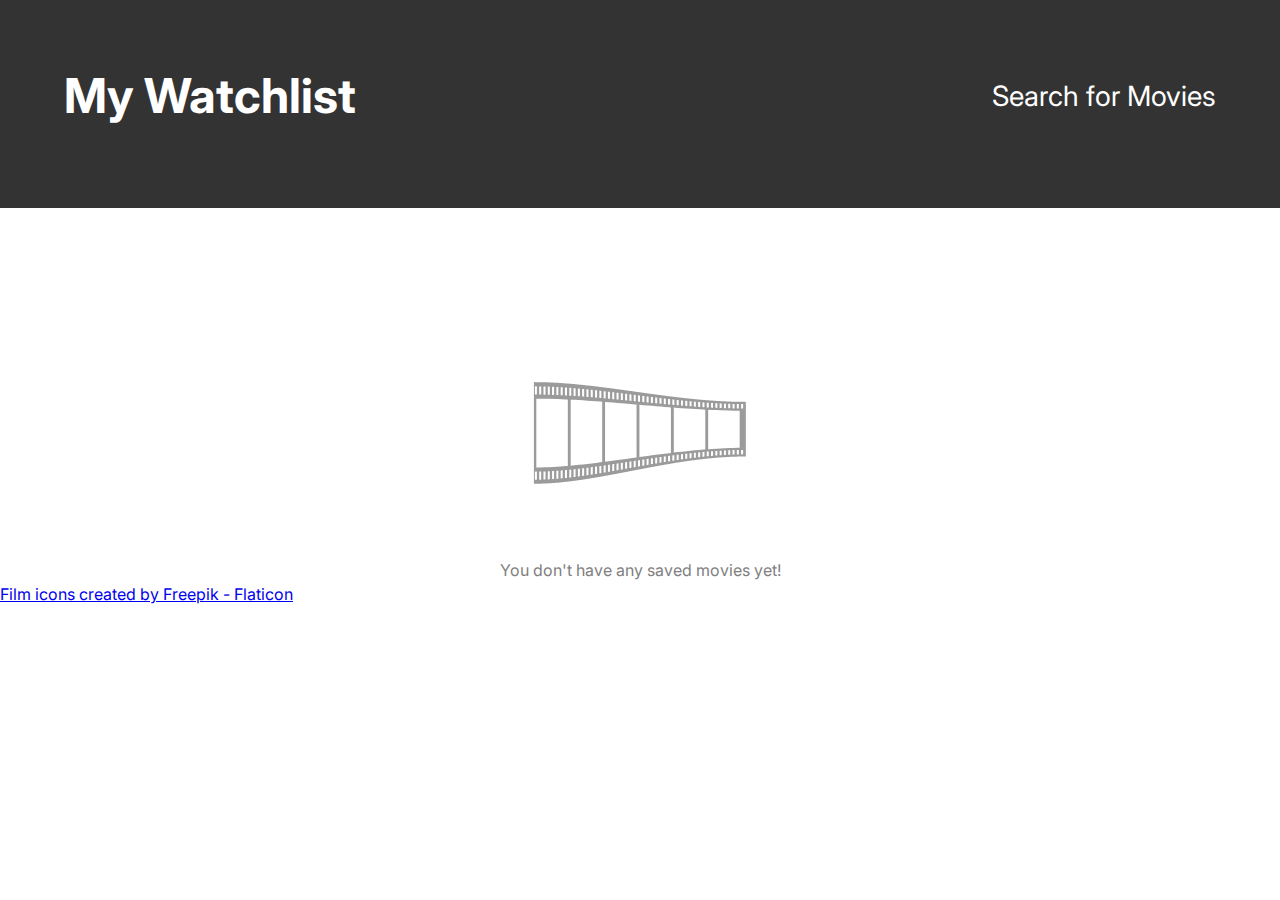
==== watchlist.html @ ff900ab4 "remove search function from watchlist.html as it is not needed" ====
<!DOCTYPE html>
<html lang="en">

<head>
	<meta charset="UTF-8">
	<meta http-equiv="X-UA-Compatible" content="IE=edge">
	<meta name="viewport" content="width=device-width, initial-scale=1.0">
	<link rel="preconnect" href="https://fonts.googleapis.com">
	<link rel="preconnect" href="https://fonts.gstatic.com" crossorigin>
	<link
		href="https://fonts.googleapis.com/css2?family=Inter:wght@300;400;600;700&family=Merriweather:wght@300;400&display=swap"
		rel="stylesheet">
	<link rel="stylesheet" href="./resources/css/reset.css">
	<link rel="stylesheet" href="./resources/css/styles.css">
	<title>Scrimba Movie Picker</title>
</head>

<body>
	<header>
		<div class="content_wrapper">
			<article class="title_banner">
				<h1>My Watchlist</h1>
				<a class="title_link" href="index.html">Search for Movies</a>
			</article>
		</div>
	</header>
	<div class="content_wrapper">
		<section class="main_content" id="main_content">
			<img class="placeholder_icon" src="./resources/media/noun-filmstrip-407066-9B9B9B.svg" alt="film icon">
			<p>You don't have any saved movies yet!</p>
		</section>
	</div>
	<footer>
		<a href="https://www.flaticon.com/free-icons/film" title="film icons">Film icons created by Freepik - Flaticon</a>
	</footer>
	<script src="./resources/js/watchlist.js" type="module"></script>
	<script src="./resources/js/render.js" type="module"></script>

</body>

</html>
---- resources/css/styles.css ----
body {
  font-family: 'Inter', sans-serif;
}

header {
  background: linear-gradient(rgba(0, 0, 0, 0.8), rgba(0, 0, 0, 0.8)),
    url('../media/andre-tan-THJJRUhNlEc-unsplash.jpg') center 25% no-repeat;
  background-size: cover;
  height: 208px;
}

h1 {
  font-size: 3em;
}
.content_wrapper {
  display: flex;
  flex-direction: column;
  width: 90%;
  margin: 0 auto;
}

.title_banner {
  display: flex;
  justify-content: space-between;
  align-items: center;
  color: white;
  margin-top: 60px;
}
.title_link {
  text-decoration: none;
  color: white;
  font-size: 1.75em;
}
.input_row {
  display: relative;
  display: flex;
  justify-content: space-between;
  align-self: center;
  background-color: white;
  border: 1px solid grey;
  border-radius: 5px;
  margin-top: 55px;
  width: 60%;
  z-index: 1;
}
#movieSearchInput {
  background-image: url('../media/search.png');
  background-size: 1.5em;
  background-position: 10px center;
  padding: 10px 0;
  width: 80%;
  background-repeat: no-repeat;
  text-indent: 45px;
  border: none;
  margin-right: 0;
}
#movieSearchBtn {
  border: none;
  border-left: 1px solid grey;
  padding: 10px 20px;
  margin-left: -7px;
  cursor: pointer;
  width: 20%;
}
.main_content {
  display: flex;
  flex-direction: column;
  align-items: center;
  justify-content: center;
  color: grey;
  padding-top: 100px;
}
.placeholder_icon {
  filter: grayscale(100%);
  width: 250px;
}
.poster img {
  width: 100%;
}
.poster {
  min-width: 35%;
  max-width: 35%;
}
.movie_article {
  display: flex;
  justify-content: space-around;
  width: 800px;
  gap: 20px;
  margin-bottom: 20px;
  padding-bottom: 20px;
  border-bottom: 2px solid lightgray;
}

.movie_header {
  display: flex;
  flex-wrap: wrap;
  gap: 20px;
  justify-content: flex-start;
  color: black;
  padding: 0 0 10px 0;
}
.movie_details {
  display: flex;
  justify-content: space-evenly;
  padding: 0 0 10px 0;
}
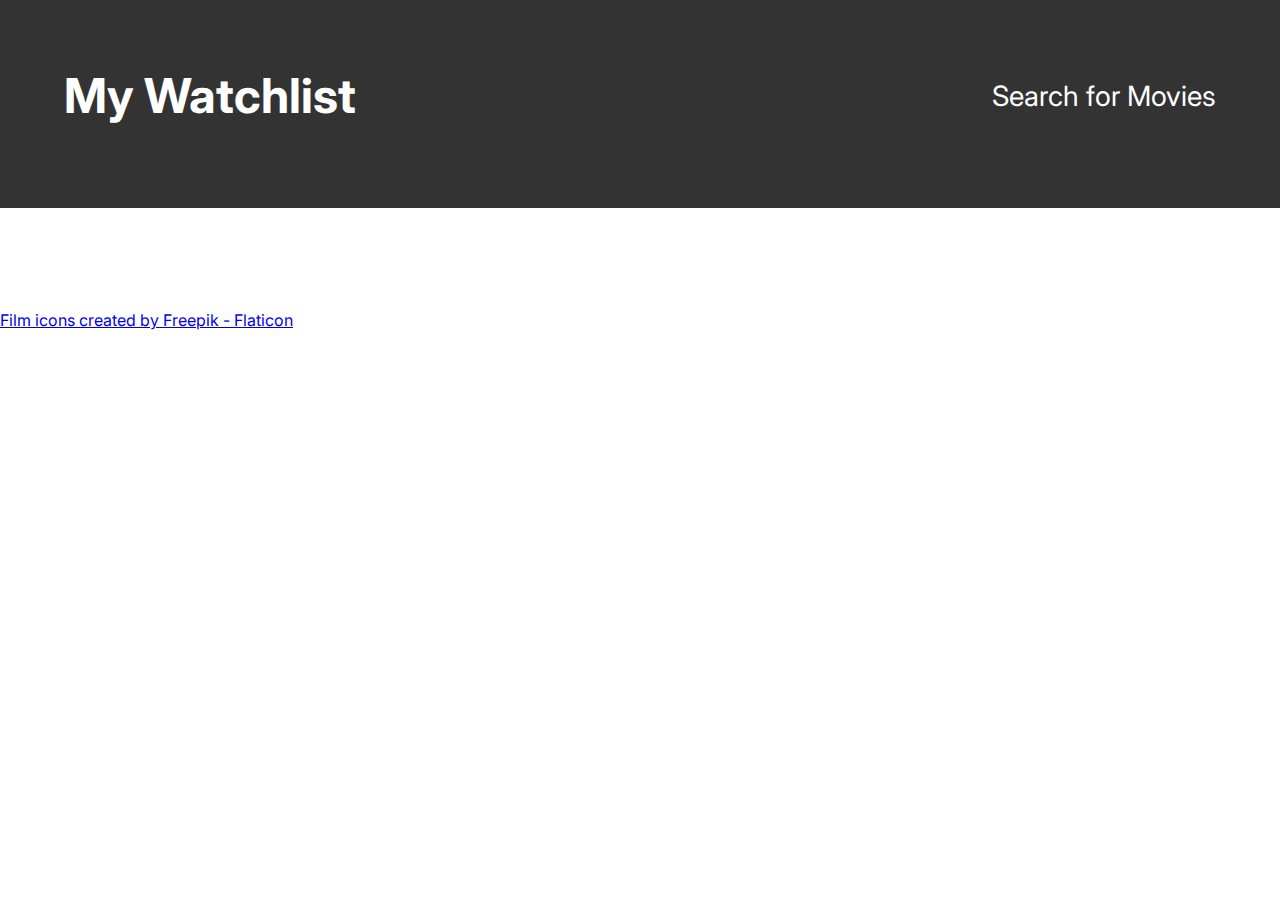
==== commit fc839f52: "add change in main-content to prevent over population when movies are chosen" ====
--- a/watchlist.html
+++ b/watchlist.html
@@ -26,8 +26,7 @@
 	</header>
 	<div class="content_wrapper">
 		<section class="main_content" id="main_content">
-			<img class="placeholder_icon" src="./resources/media/noun-filmstrip-407066-9B9B9B.svg" alt="film icon">
-			<p>You don't have any saved movies yet!</p>
+			
 		</section>
 	</div>
 	<footer>
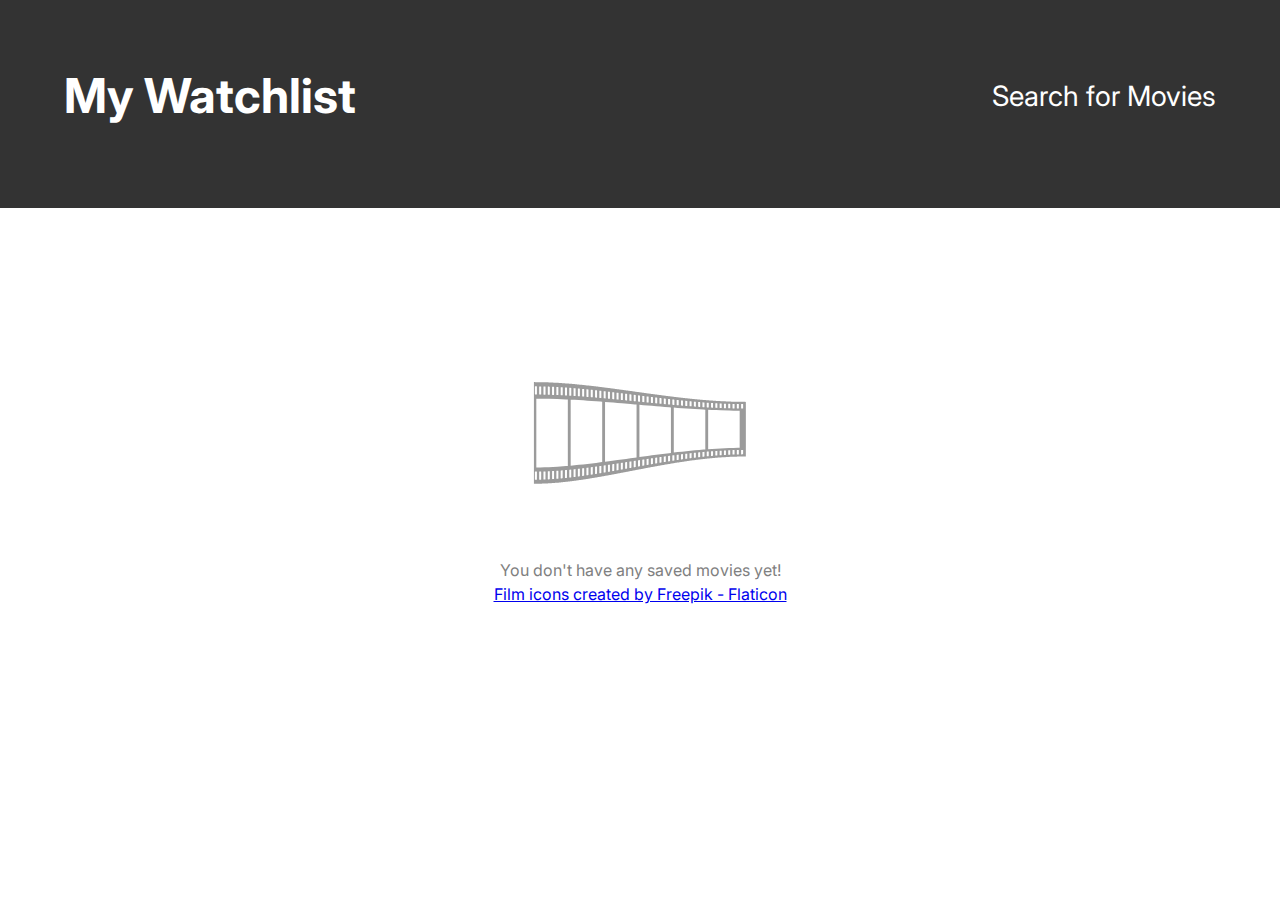
==== commit e5eb3993: "add repositioning of credit for flimstrip icon" ====
--- a/watchlist.html
+++ b/watchlist.html
@@ -26,11 +26,11 @@
 	</header>
 	<div class="content_wrapper">
 		<section class="main_content" id="main_content">
-			
+
 		</section>
 	</div>
 	<footer>
-		<a href="https://www.flaticon.com/free-icons/film" title="film icons">Film icons created by Freepik - Flaticon</a>
+
 	</footer>
 	<script src="./resources/js/watchlist.js" type="module"></script>
 	<script src="./resources/js/render.js" type="module"></script>
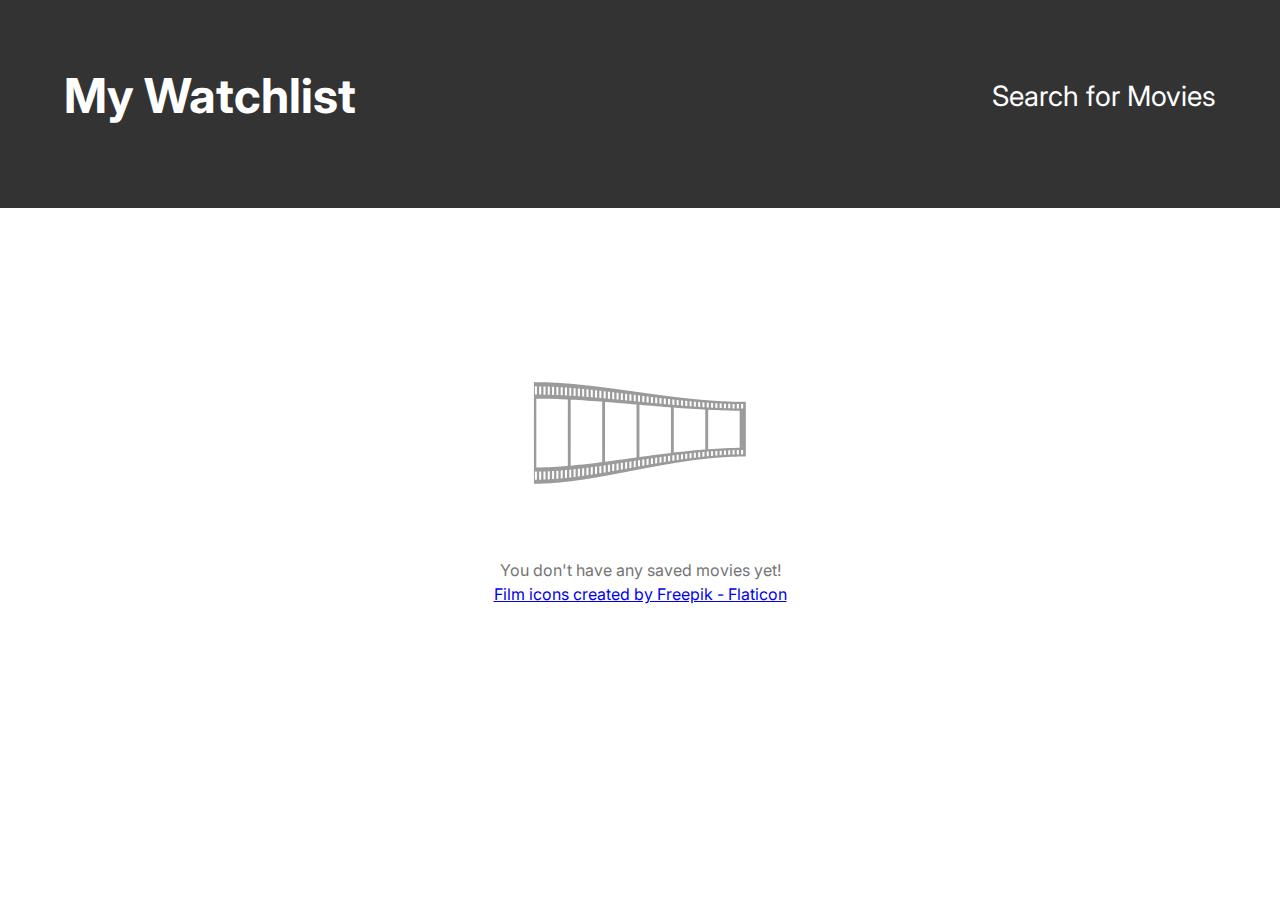
==== commit 86b5453e: "add link to google material icons" ====
--- a/watchlist.html
+++ b/watchlist.html
@@ -10,6 +10,7 @@
 	<link
 		href="https://fonts.googleapis.com/css2?family=Inter:wght@300;400;600;700&family=Merriweather:wght@300;400&display=swap"
 		rel="stylesheet">
+	<link href="https://fonts.googleapis.com/icon?family=Material+Icons" rel="stylesheet">
 	<link rel="stylesheet" href="./resources/css/reset.css">
 	<link rel="stylesheet" href="./resources/css/styles.css">
 	<title>Scrimba Movie Picker</title>
--- a/resources/css/styles.css
+++ b/resources/css/styles.css
@@ -11,6 +11,17 @@
 
 h1 {
   font-size: 3em;
+}
+
+.visually-hidden {
+  border: 0;
+  clip: rect(0 0 0 0);
+  height: 1px;
+  margin: -1px;
+  overflow: hidden;
+  padding: 0;
+  position: absolute;
+  width: 1px;
 }
 .content_wrapper {
   display: flex;
@@ -67,7 +78,7 @@
   flex-direction: column;
   align-items: center;
   justify-content: center;
-  color: grey;
+  color: #757575;
   padding-top: 100px;
 }
 .placeholder_icon {
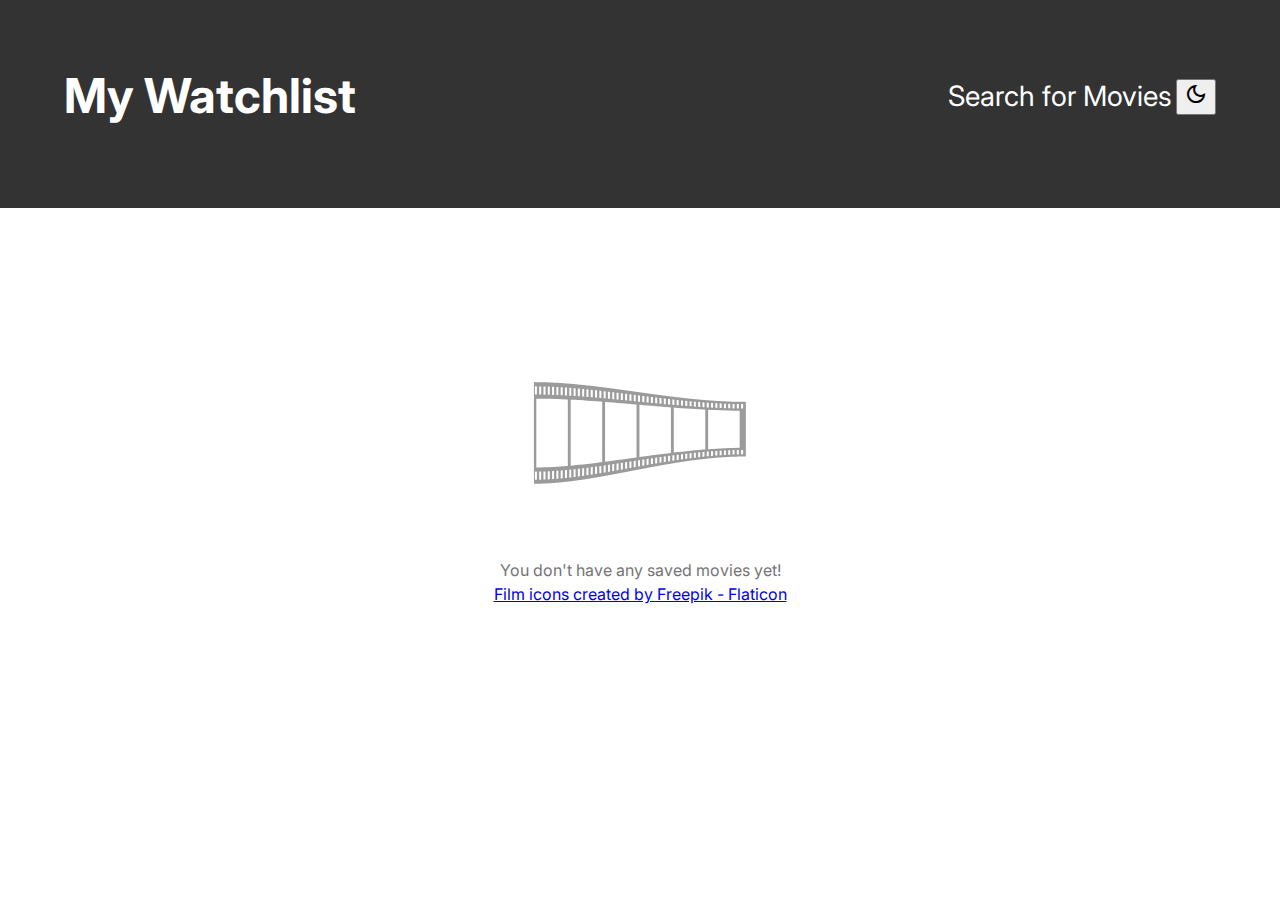
==== commit ba990e1d: "add color-mode button to watchlist.html" ====
--- a/watchlist.html
+++ b/watchlist.html
@@ -1,5 +1,5 @@
 <!DOCTYPE html>
-<html lang="en">
+<html lang="en" color-mode="light">
 
 <head>
 	<meta charset="UTF-8">
@@ -11,8 +11,11 @@
 		href="https://fonts.googleapis.com/css2?family=Inter:wght@300;400;600;700&family=Merriweather:wght@300;400&display=swap"
 		rel="stylesheet">
 	<link href="https://fonts.googleapis.com/icon?family=Material+Icons" rel="stylesheet">
+	<link rel="stylesheet"
+		href="https://fonts.googleapis.com/css2?family=Material+Symbols+Outlined:opsz,wght,FILL,GRAD@48,400,0,0" />
 	<link rel="stylesheet" href="./resources/css/reset.css">
 	<link rel="stylesheet" href="./resources/css/styles.css">
+	<script src="./resources/js/check_color_pref.js"></script>
 	<title>Scrimba Movie Picker</title>
 </head>
 
@@ -21,7 +24,19 @@
 		<div class="content_wrapper">
 			<article class="title_banner">
 				<h1>My Watchlist</h1>
-				<a class="title_link" href="index.html">Search for Movies</a>
+				<div>
+					<a class="title_link" href="index.html">Search for Movies</a>
+					<!-- light mode button -->
+					<button class="color-mode__btn light--hidden" aria-label="Toggle light mode"><span
+							class="material-symbols-outlined">
+							light_mode
+						</span></button>
+					<!-- dark mode button -->
+					<button class="color-mode__btn dark--hidden" aria-label="Toggle dark mode"><span
+							class="material-symbols-outlined">
+							dark_mode</span>
+					</button>
+				</div>
 			</article>
 		</div>
 	</header>
@@ -35,7 +50,7 @@
 	</footer>
 	<script src="./resources/js/watchlist.js" type="module"></script>
 	<script src="./resources/js/render.js" type="module"></script>
-
+	<script src="./resources/js/color_mode.js"></script>
 </body>
 
 </html>--- a/resources/css/styles.css
+++ b/resources/css/styles.css
@@ -1,3 +1,31 @@
+:root[color-mode='light'] {
+  --surface1: 0 0% 90% / 1;
+  --surface2: 0 0% 95% / 1;
+  --surface3: 0 0% 100% / 1;
+  --element1: 0 0% 7% / 1;
+  --element2: 0 0% 13% / 1;
+  --element3: 0 0% 20% / 1;
+  --elementInverse: 0 0% 93% / 1;
+}
+
+:root[color-mode='dark'] {
+  --surface1: 0 0% 15% / 1;
+  --surface2: 0 0% 20% / 1;
+  --surface3: 0 0% 25% / 1;
+  --element1: 0 0% 93% / 1;
+  --element2: 0 0% 87% / 1;
+  --element3: 0 0% 80% / 1;
+  --elementInverse: 0 0% 7% / 1;
+}
+
+:root[color-mode='light'] .light--hidden {
+  display: none;
+}
+
+:root[color-mode='dark'] .dark--hidden {
+  display: none;
+}
+
 body {
   font-family: 'Inter', sans-serif;
 }
@@ -109,9 +137,38 @@
   justify-content: flex-start;
   color: black;
   padding: 0 0 10px 0;
+  align-items: baseline;
 }
 .movie_details {
   display: flex;
-  justify-content: space-evenly;
+  justify-content: flex-start;
   padding: 0 0 10px 0;
+  align-items: center;
 }
+.movie_details > *:not(button) {
+  padding-right: 20px;
+}
+.add_btn,
+.remove_btn {
+  cursor: pointer;
+  padding: 0.5em 0.75em;
+  display: flex;
+  border: none;
+  background-color: #fff;
+}
+.add_btn > .material-icons,
+.remove_btn > .material-icons {
+  padding-right: 5px;
+}
+.material-icons.md-18 {
+  font-size: 18px;
+}
+.material-icons.md-24 {
+  font-size: 24px;
+}
+.material-icons.md-36 {
+  font-size: 36px;
+}
+.material-icons.md-48 {
+  font-size: 48px;
+}
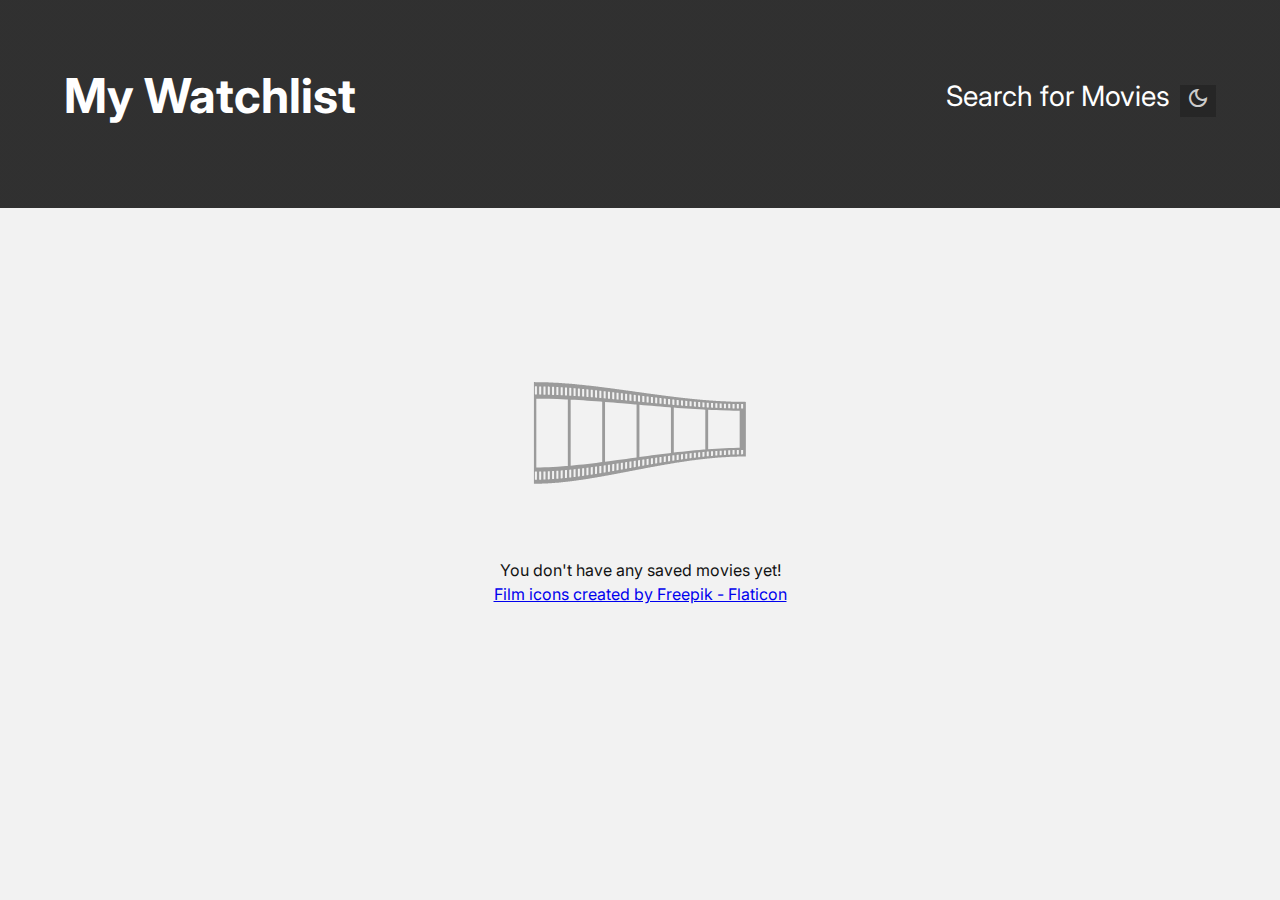
==== commit c2d206f3: "add classof interactive_div to div to allow for light-mode button alignment" ====
--- a/watchlist.html
+++ b/watchlist.html
@@ -24,7 +24,7 @@
 		<div class="content_wrapper">
 			<article class="title_banner">
 				<h1>My Watchlist</h1>
-				<div>
+				<div class="interactive_div">
 					<a class="title_link" href="index.html">Search for Movies</a>
 					<!-- light mode button -->
 					<button class="color-mode__btn light--hidden" aria-label="Toggle light mode"><span
--- a/resources/css/styles.css
+++ b/resources/css/styles.css
@@ -6,6 +6,7 @@
   --element2: 0 0% 13% / 1;
   --element3: 0 0% 20% / 1;
   --elementInverse: 0 0% 93% / 1;
+  --accentLine: 0 0% 80% / 1;
 }
 
 :root[color-mode='dark'] {
@@ -16,6 +17,7 @@
   --element2: 0 0% 87% / 1;
   --element3: 0 0% 80% / 1;
   --elementInverse: 0 0% 7% / 1;
+  --accentLine: 0 0% 30% / 1;
 }
 
 :root[color-mode='light'] .light--hidden {
@@ -28,6 +30,8 @@
 
 body {
   font-family: 'Inter', sans-serif;
+  background-color: hsla(var(--surface2));
+  color: hsla(var(--element1));
 }
 
 header {
@@ -65,11 +69,15 @@
   color: white;
   margin-top: 60px;
 }
+.interactive_div {
+  display: flex;
+}
 .title_link {
   text-decoration: none;
+  font-size: 1.75em;
   color: white;
-  font-size: 1.75em;
 }
+
 .input_row {
   display: relative;
   display: flex;
@@ -106,7 +114,7 @@
   flex-direction: column;
   align-items: center;
   justify-content: center;
-  color: #757575;
+  color: hsla(var(--element1));
   padding-top: 100px;
 }
 .placeholder_icon {
@@ -127,7 +135,7 @@
   gap: 20px;
   margin-bottom: 20px;
   padding-bottom: 20px;
-  border-bottom: 2px solid lightgray;
+  border-bottom: 2px solid hsla(var(--accentLine));
 }
 
 .movie_header {
@@ -135,7 +143,7 @@
   flex-wrap: wrap;
   gap: 20px;
   justify-content: flex-start;
-  color: black;
+  color: hsla(var(--element1));
   padding: 0 0 10px 0;
   align-items: baseline;
 }
@@ -154,11 +162,19 @@
   padding: 0.5em 0.75em;
   display: flex;
   border: none;
-  background-color: #fff;
+  color: hsla(var(--element1));
+  background-color: hsla(var(--surface3));
 }
 .add_btn > .material-icons,
 .remove_btn > .material-icons {
   padding-right: 5px;
+}
+.color-mode__btn {
+  background-color: hsla(0 0% 15% / 1);
+  color: hsla(0 0% 80% / 1);
+  border: none;
+  align-self: flex-end;
+  margin-left: 10px;
 }
 .material-icons.md-18 {
   font-size: 18px;
